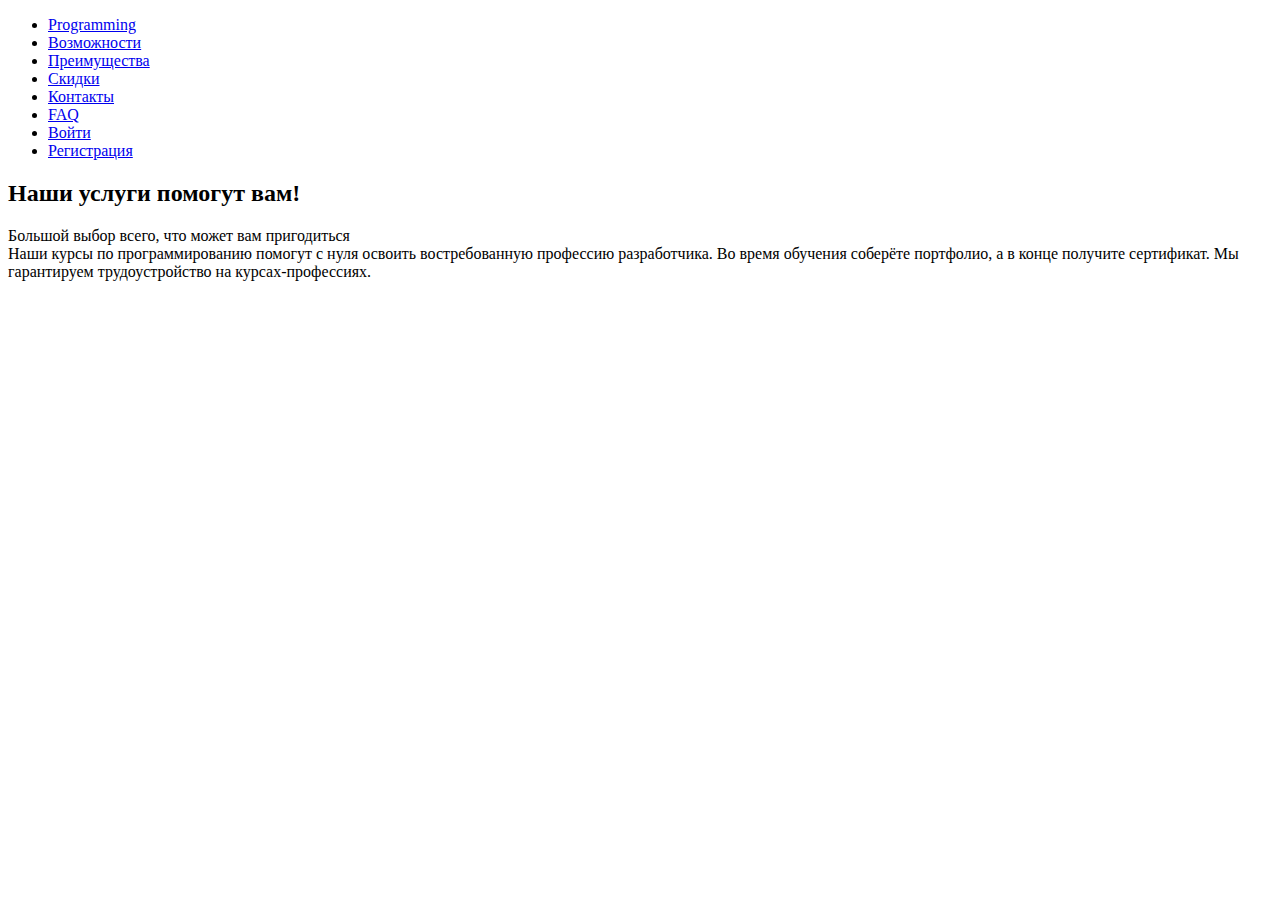
==== index.html @ dcc51f89 "Add files via upload" ====
<!DOCTYPE html>
<html lang="en">
<head>
  <meta charset="UTF-8">
  <meta name="viewport" content="width=device-width, initial-scale=1.0">
  <meta http-equiv="X-UA-Compatible" content="ie=edge">
  <title>Programming</title>
  <link rel="stylesheet" href="../WEB/css/home.css">
  <link rel="stylesheet" href="../WEB/css/main.css">
</head>
<body>
  <header>
    <ul id="header">
        <li class="heading"><a href="index.html"><span class="heading">Programming</span></a></li>
        <li class="heading"><a href="possibilities.html"><span class="heading">Возможности</span></a></li>
        <li class="heading"><a href="advantages.html"><span class="heading">Преимущества</span></a></li>
        <li class="heading"><a href="discounts.html"><span class="heading">Скидки</span></a></li>
        <li class="heading"><a href="connection.html"><span class="heading">Контакты</span></a></li>
        <li href="heading"><a href="faq.html"><span class="heading">FAQ</span></a></li>
        <li href="heading"><a href="login.html"><span class="heading">Войти</span></a></li>
        <li href="heading"><a href="signup.html"><span class="heading">Регистрация</span></a></li>
      </ul>
    </header>
   <div id="main">
    <div class="intro">
      <h2>Наши услуги помогут вам!</h2>
      <span>Большой выбор всего, что может вам пригодиться</span>
    </div>
    <div class="text">
      <span>Наши курсы по программированию помогут с нуля освоить востребованную профессию разработчика. Во время обучения соберёте портфолио, а в конце получите сертификат. Мы гарантируем трудоустройство на курсах-профессиях.</span>
    </div>
  </div>
  <center>
    <div class="videos" id="videoyt">
  <iframe width="560" height="315" src="https://www.youtube.com/embed/-TkoO8Z07hI" title="YouTube video player" frameborder="0" allow="accelerometer; autoplay; clipboard-write; encrypted-media; gyroscope; picture-in-picture; web-share" allowfullscreen></iframe></div>
</center>
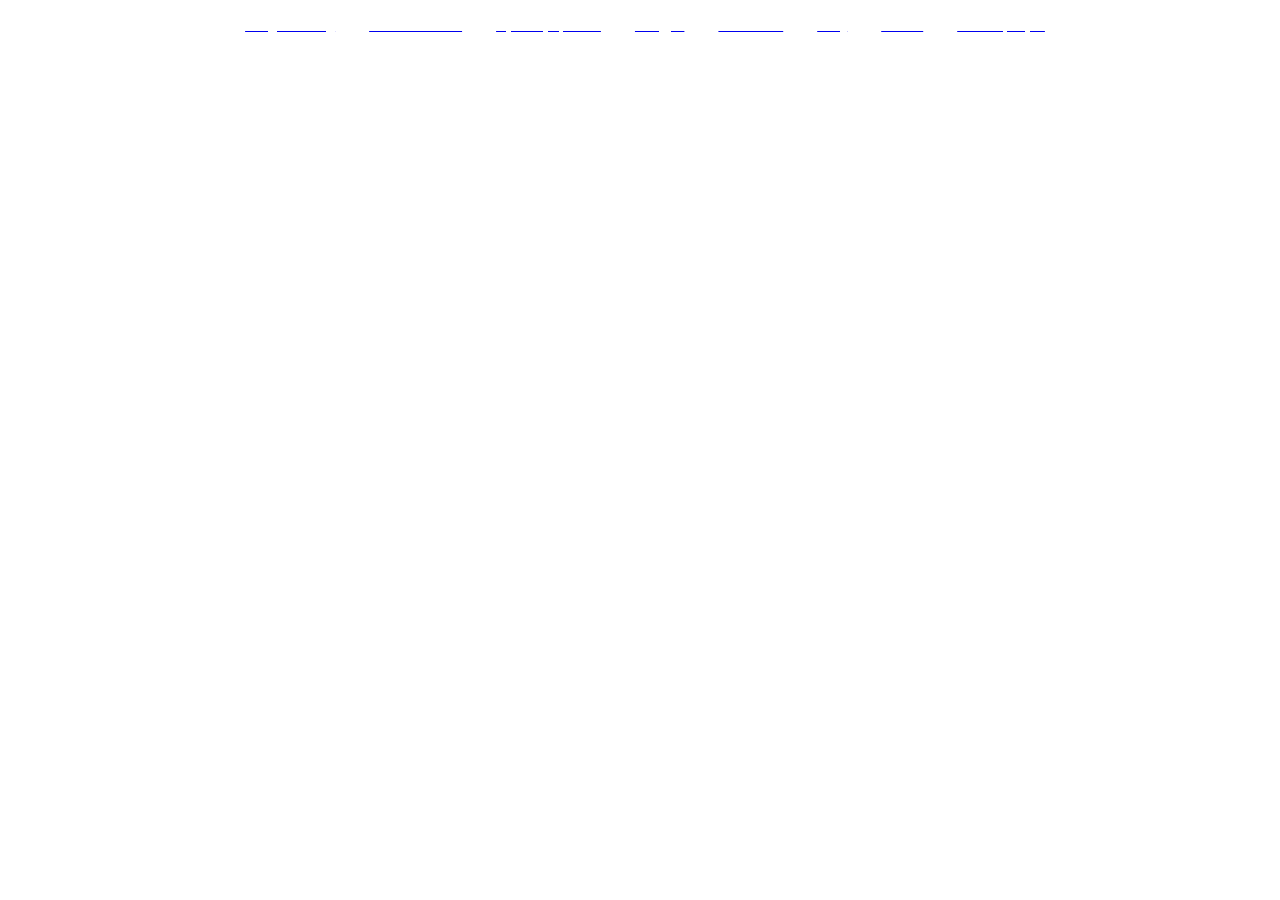
==== commit 2a9a903a: "Update index.html" ====
--- a/index.html
+++ b/index.html
@@ -5,8 +5,8 @@
   <meta name="viewport" content="width=device-width, initial-scale=1.0">
   <meta http-equiv="X-UA-Compatible" content="ie=edge">
   <title>Programming</title>
-  <link rel="stylesheet" href="../WEB/css/home.css">
-  <link rel="stylesheet" href="../WEB/css/main.css">
+  <link rel="stylesheet" href="css/home.css">
+  <link rel="stylesheet" href="css/main.css">
 </head>
 <body>
   <header>
@@ -33,4 +33,4 @@
   <center>
     <div class="videos" id="videoyt">
   <iframe width="560" height="315" src="https://www.youtube.com/embed/-TkoO8Z07hI" title="YouTube video player" frameborder="0" allow="accelerometer; autoplay; clipboard-write; encrypted-media; gyroscope; picture-in-picture; web-share" allowfullscreen></iframe></div>
-</center>+</center>
--- a/css/home.css
+++ b/css/home.css
@@ -0,0 +1,88 @@
+@media (min-width: 701px) {
+  #logo {
+    float: left;
+    width: 30%;
+    font-size: 1.1em;
+  }
+
+  #about {
+    float: right;
+    width: 67%;
+  }
+}
+
+@media (max-width: 700px) {
+  #logo {
+    margin-top: 15px;
+    width: 100%;
+    font-size: 1.5em;
+  }
+
+  #about {
+    float: left;
+    width: 100%;
+  }
+}
+
+#about {
+  text-align: center;
+  font-size: 1em;
+  line-height: 40px;
+  margin-bottom: 10px;
+}
+
+#about > a {
+	color: black;
+	text-decoration: none;
+}
+
+#about > a:hover {
+  color: #b0b0b0;
+
+  transition-duration: .2s
+}
+
+#about > a:not(:last-child) {
+  margin-right: 7%;
+}
+#main {
+  float: left;
+  background-color: transparent;
+  color: white;
+  font-size: 1.3em;
+}
+
+@media (min-width: 1401px) {
+  #main {
+    padding: 60px 20%;
+    width: 60%;
+  }
+}
+
+@media (max-width: 1400px) {
+  #main {
+    padding: 100px 10%;
+    width: 80%;
+  }
+}
+
+@media (max-width: 700px) {
+  #main div {
+    width: 98%!important;
+    margin-bottom: 20px;
+  }
+}
+
+#main div {
+  width: 48%;
+  margin-right: 2%;
+  float: left;
+}
+#my-slider
+{
+  margin: auto;
+
+}
+
+#main h2 {font-size: 3em}
+#main span {color: white}--- a/css/main.css
+++ b/css/main.css
@@ -0,0 +1,191 @@
+body {
+    background-image: url("https://images.hdqwalls.com/wallpapers/arch-linux-minimal-logo-4k-ln.jpg");
+    background-size: cover;
+    background-repeat: repeat;
+    margin: 0;
+}
+
+li {
+    text-decoration: none;
+}
+
+/*Header*/
+
+header {
+  position: absolute;
+  top: 0;
+  display: flex;
+  justify-content: space-between;
+  align-items: center;
+  text-align: center;
+  gap: 5px;
+  margin-left: auto;
+  margin-right: auto;
+  width: 100%;
+  }
+
+  #header {
+    display: inline-block;
+    justify-content: center;
+    align-items: center;
+    margin-inline: auto;
+    text-align: center;
+  }
+  
+  #header li {
+    display: inline-block;
+    margin-right: 30px;
+  }
+
+#header-color {
+    opacity: 70%;
+    width: 100%;
+    height: 35px;
+}
+#header li{
+  display:inline;
+}
+#name {
+    color: white;
+    font-family: "Roboto", sans-serif;
+    transition-duration: .2s;
+}
+
+#name:hover {
+    color: gray;
+}
+
+.heading {
+    color: white;
+    font-family: "Open Sans", sans-serif;
+    font-size: 15px;
+    transition-duration: .2s;
+}
+
+.heading:hover {
+    color: gray;
+}
+
+.caret {
+    font-size: 6px;
+}
+/*Header*/
+
+/*Dropdown lists*/
+.dropdown {
+    position: relative;
+}
+
+.dropdown-ext {
+    display: none;
+    position: absolute;
+    left: 50%;
+    transform: translate(-50%, 0);
+    width: 300px;
+    height: 40px;
+    transition: opacity 200ms ease-in-out;
+}
+
+.dropdown-element {
+    width: 90%;
+    height: 30px;
+    border-radius: 5px;
+    transition-duration: 0.2s;
+    display: flex;
+    justify-content: center;
+    align-items: center;
+}
+
+.dropdown-element:hover {
+    background-color: white;
+}
+
+.dropdown-element:hover a span {
+    color: black;
+}
+
+.dropdown-element span {
+    font-family: "Open sans", sans-serif;
+    font-size: 15px;
+    color: white;
+}
+
+.dropdown-content {
+    display: flex;
+    flex-wrap: wrap;
+    justify-content: center;
+    align-items: center;
+    position: absolute;
+    z-index: 1;
+    left: 50%;
+    top: -1000px;
+    transform: translate(-50%, 0);
+    color: white;
+    background-color: rgba(0, 0, 0, .9);
+    box-shadow: 0 2px 5px 0 rgba(0, 0, 0, .8);
+    border: 1px solid rgba(255, 255, 255, 0.5);
+    width: 300px;
+    height: 150px;
+    border-radius: 7px;
+    opacity: 0;
+    transition: opacity 200ms ease-in-out;
+
+}
+
+.dropdown:hover .dropdown-ext {
+    display: block;
+}
+
+.dropdown.ext:hover .dropdown-content {
+    top: 40px;
+    opacity: 1;
+}
+
+
+.dropdown:hover .dropdown-content {
+    top: 40px;
+    opacity: 1;
+
+}
+
+
+@media (min-width: 1001px) {
+  #top {
+    font-size: 3em;
+    height: 1000px;
+  }
+}
+
+@media (max-width: 1000px) and (min-width: 651px) {
+  #top {
+    font-size: 2em;
+    height: 600px;
+  }
+}
+
+@media (max-width: 650px) {
+  #top {
+    font-size: 1.3em;
+    padding-top: 50%;
+    height: 500px;
+  }
+}
+
+@media (max-width: 450px) {
+  #top {
+    font-size: 0.9em;
+  }
+}
+
+#top h1 {
+  padding-top: 20%;
+}
+
+#top h3 {
+  color: #ccc;
+}
+@media (min-weight:300px){
+  li{
+    white-space: nowrap;
+  }
+}
